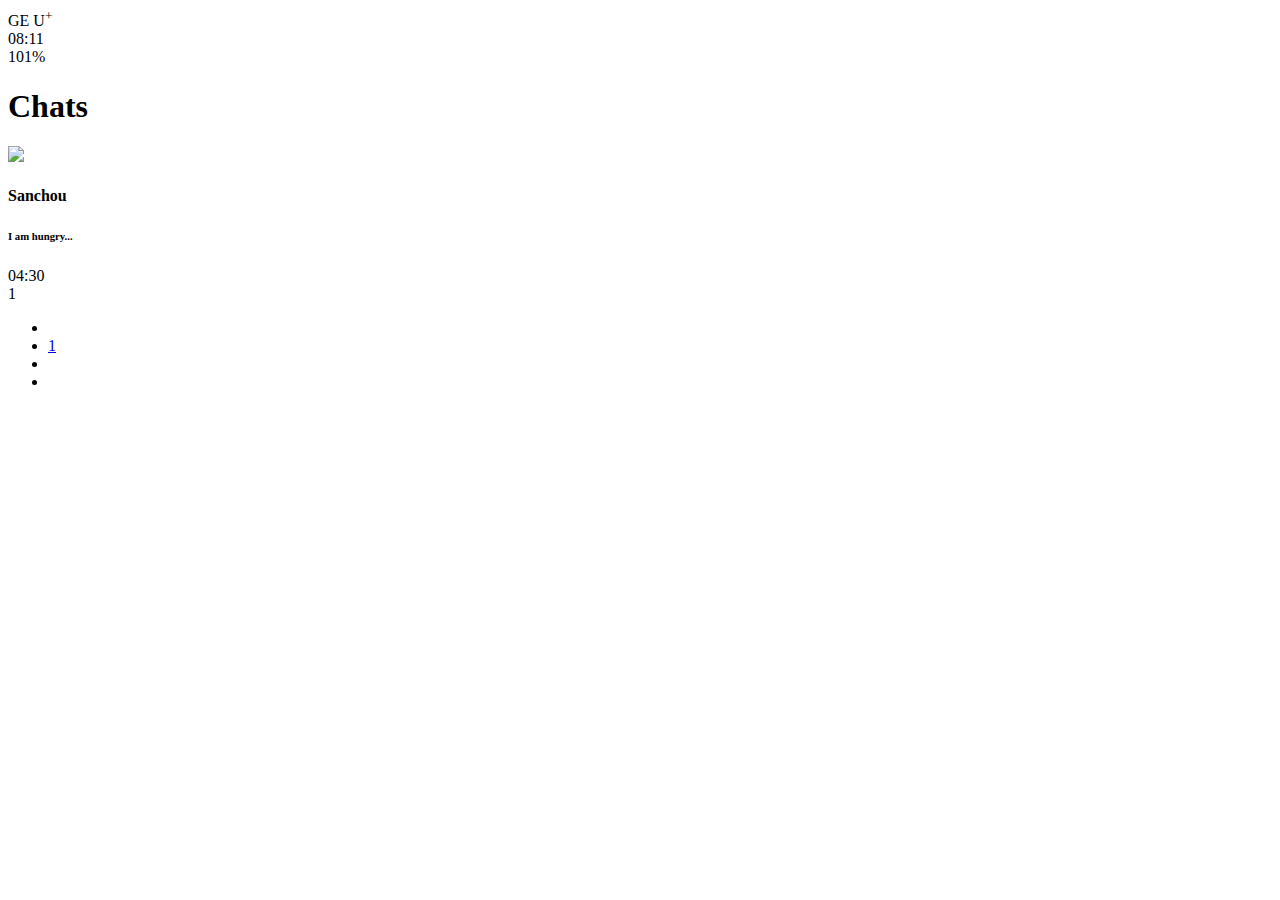
==== chat.html @ d328baf5 "chat.html complete" ====
<!DOCTYPE html>
<html lang="en">
  <head>
    <link rel="stylesheet" href="css/style.css" />
    <meta charset="UTF-8" />
    <meta http-equiv="X-UA-Compatible" content="IE=edge" />
    <meta name="viewport" content="width=device-width, initial-scale=1.0" />
    <title>chat.html</title>
  </head>
  <body>
    <div class="status-bar">
      <div class="status-bar__column">
        <span>GE U<sup>+</sup></span>
        <i class="fa-solid fa-wifi"></i>
      </div>
      <div class="status-bar__column">
        <span>08:11</span>
      </div>
      <div class="status-bar__column">
        <span>101%</span>
        <i class="fa-solid fa-battery-full"></i>
        <i class="fa-solid fa-bolt"></i>
      </div>
    </div>

    <header class="screen-header">
      <h1 class="screen-header__title">Chats</h1>
      <div class="screen-header__icons">
        <span><i class="fa-solid fa-magnifying-glass fa-lg"></i></span>
        <span><i class="fa-regular fa-comment-dots fa-lg"></i></span>
        <span><i class="fa-solid fa-music"></i></span>
        <span><i class="fa-solid fa-gear fa-lg"></i></span>
      </div>
    </header>

    <main class="main-screen">
      <div class="user-component">
        <div class="user-component__column">
          <img class="user-component__avatar" src="sanchou.jpg" />
          <div class="user-component__text">
            <h4 class="user-component__title">Sanchou</h4>
            <h6 class="user-compnent__subtitle">I am hungry...</h6>
          </div>
        </div>
        <div class="user-component__column">
          <span class="user-component__time">04:30</span>
          <div class="badge">1</div>
        </div>
      </div>
    </main>

    <nav class="nav">
      <ul class="nav__list">
        <li class="nav__btn">
          <a class="nav__link" href="friends.html"
            ><i class="fa-regular fa-user fa-2x"></i
          ></a>
        </li>
        <li class="nav__btn">
          <a class="nav__link" href="chat.html">
            <span class="nav__notification badge">1</span>
            <i class="fa-solid fa-comment fa-2x"></i>
          </a>
        </li>
        <li class="nav__btn">
          <a class="nav__link" href="find.html"
            ><i class="fa-solid fa-magnifying-glass fa-2x"></i
          ></a>
        </li>
        <li class="nav__btn">
          <a class="nav__link" href="more.html"
            ><span class="nav__notification_dot"></span>
            <i class="fa-solid fa-ellipsis fa-2x"></i
          ></a>
        </li>
      </ul>
    </nav>

    <script
      src="https://kit.fontawesome.com/112f3a0a3c.js"
      crossorigin="anonymous"
    ></script>
  </body>
</html>
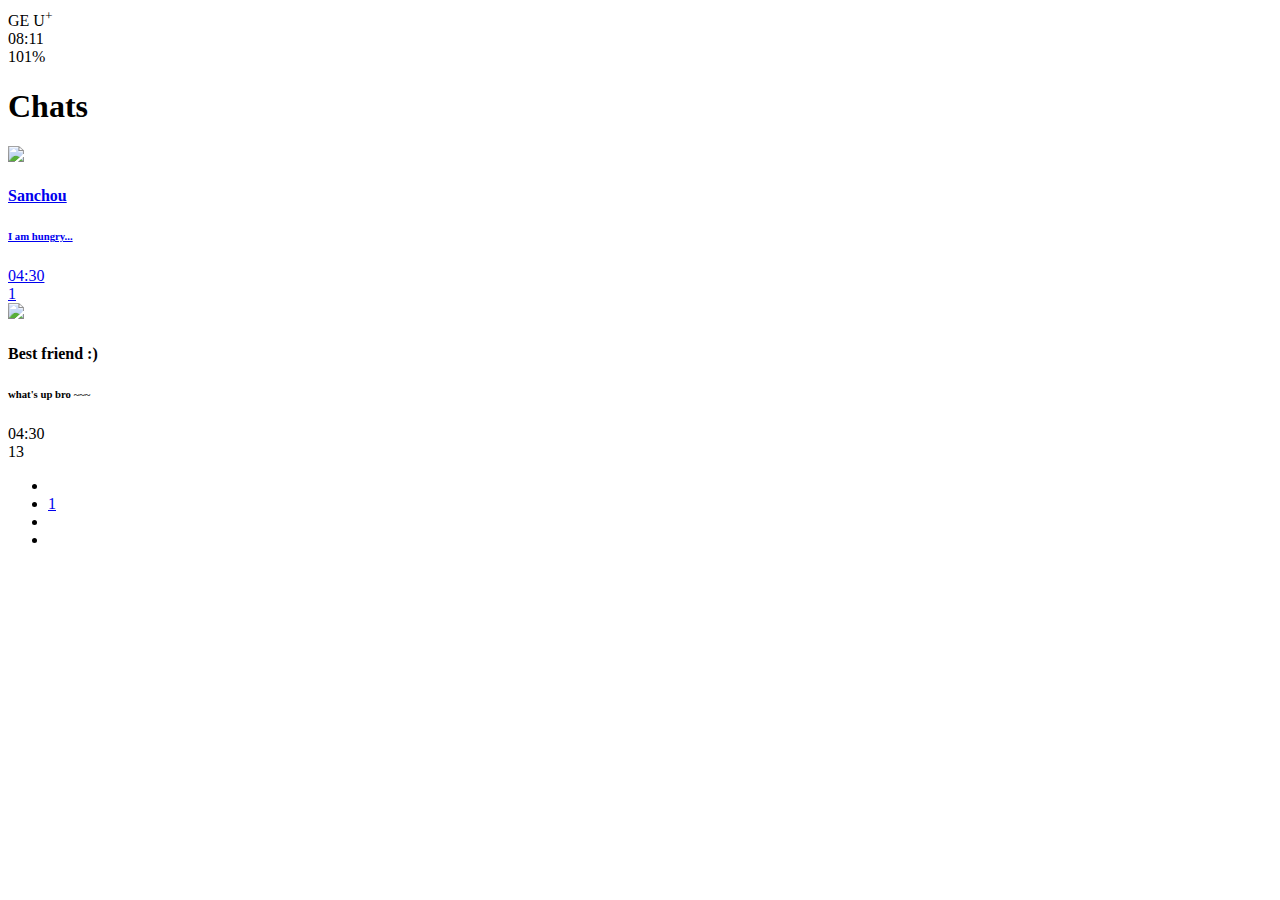
==== commit b001effd: "real-chat.html -ing" ====
--- a/chat.html
+++ b/chat.html
@@ -34,17 +34,35 @@
     </header>
 
     <main class="main-screen">
-      <div class="user-component">
+      <a href="real-chat.html">
+        <div class="user-component">
+          <div class="user-component__column">
+            <img class="user-component__avatar" src="sanchou.jpg" />
+            <div class="user-component__text">
+              <h4 class="user-component__title">Sanchou</h4>
+              <h6 class="user-component__subtitle">I am hungry...</h6>
+            </div>
+          </div>
+          <div class="user-component__column">
+            <span class="user-component__time">04:30</span>
+            <div class="badge">1</div>
+          </div>
+        </div>
+      </a>
+      <div class="user-component user-component_pluschat">
         <div class="user-component__column">
-          <img class="user-component__avatar" src="sanchou.jpg" />
+          <img
+            class="user-component__avatar"
+            src="https://images.mypetlife.co.kr/content/uploads/2019/07/09153608/chihuahua-981188_1280-1024x681.jpg"
+          />
           <div class="user-component__text">
-            <h4 class="user-component__title">Sanchou</h4>
-            <h6 class="user-compnent__subtitle">I am hungry...</h6>
+            <h4 class="user-component__title">Best friend :)</h4>
+            <h6 class="user-component__subtitle">what's up bro ~~~</h6>
           </div>
         </div>
         <div class="user-component__column">
           <span class="user-component__time">04:30</span>
-          <div class="badge">1</div>
+          <div class="badge">13</div>
         </div>
       </div>
     </main>
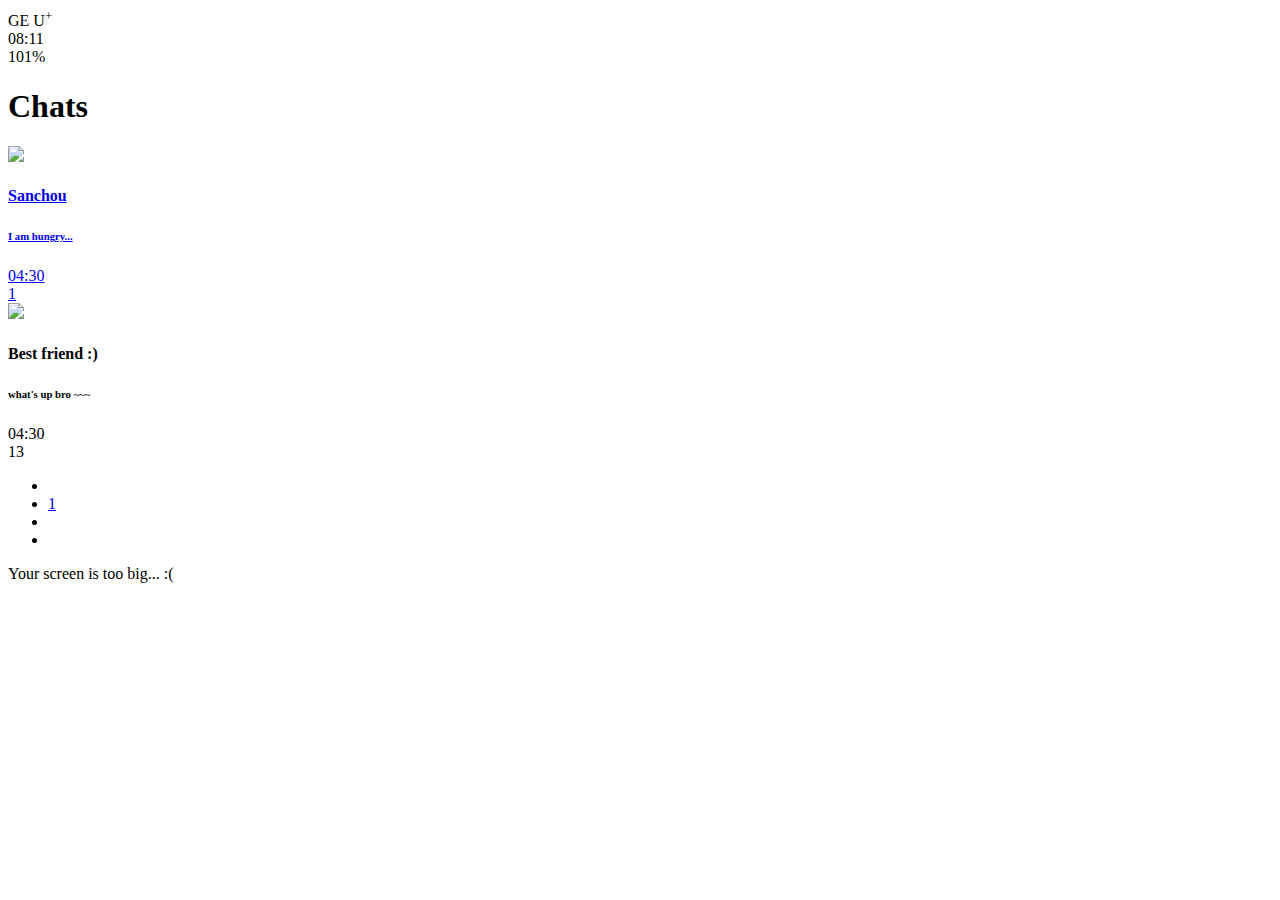
==== commit 6379f46a: "kakaoo-clone-2022 complete" ====
--- a/chat.html
+++ b/chat.html
@@ -93,6 +93,7 @@
         </li>
       </ul>
     </nav>
+    <div id="no-mobile"><span>Your screen is too big... :(</span></div>
 
     <script
       src="https://kit.fontawesome.com/112f3a0a3c.js"
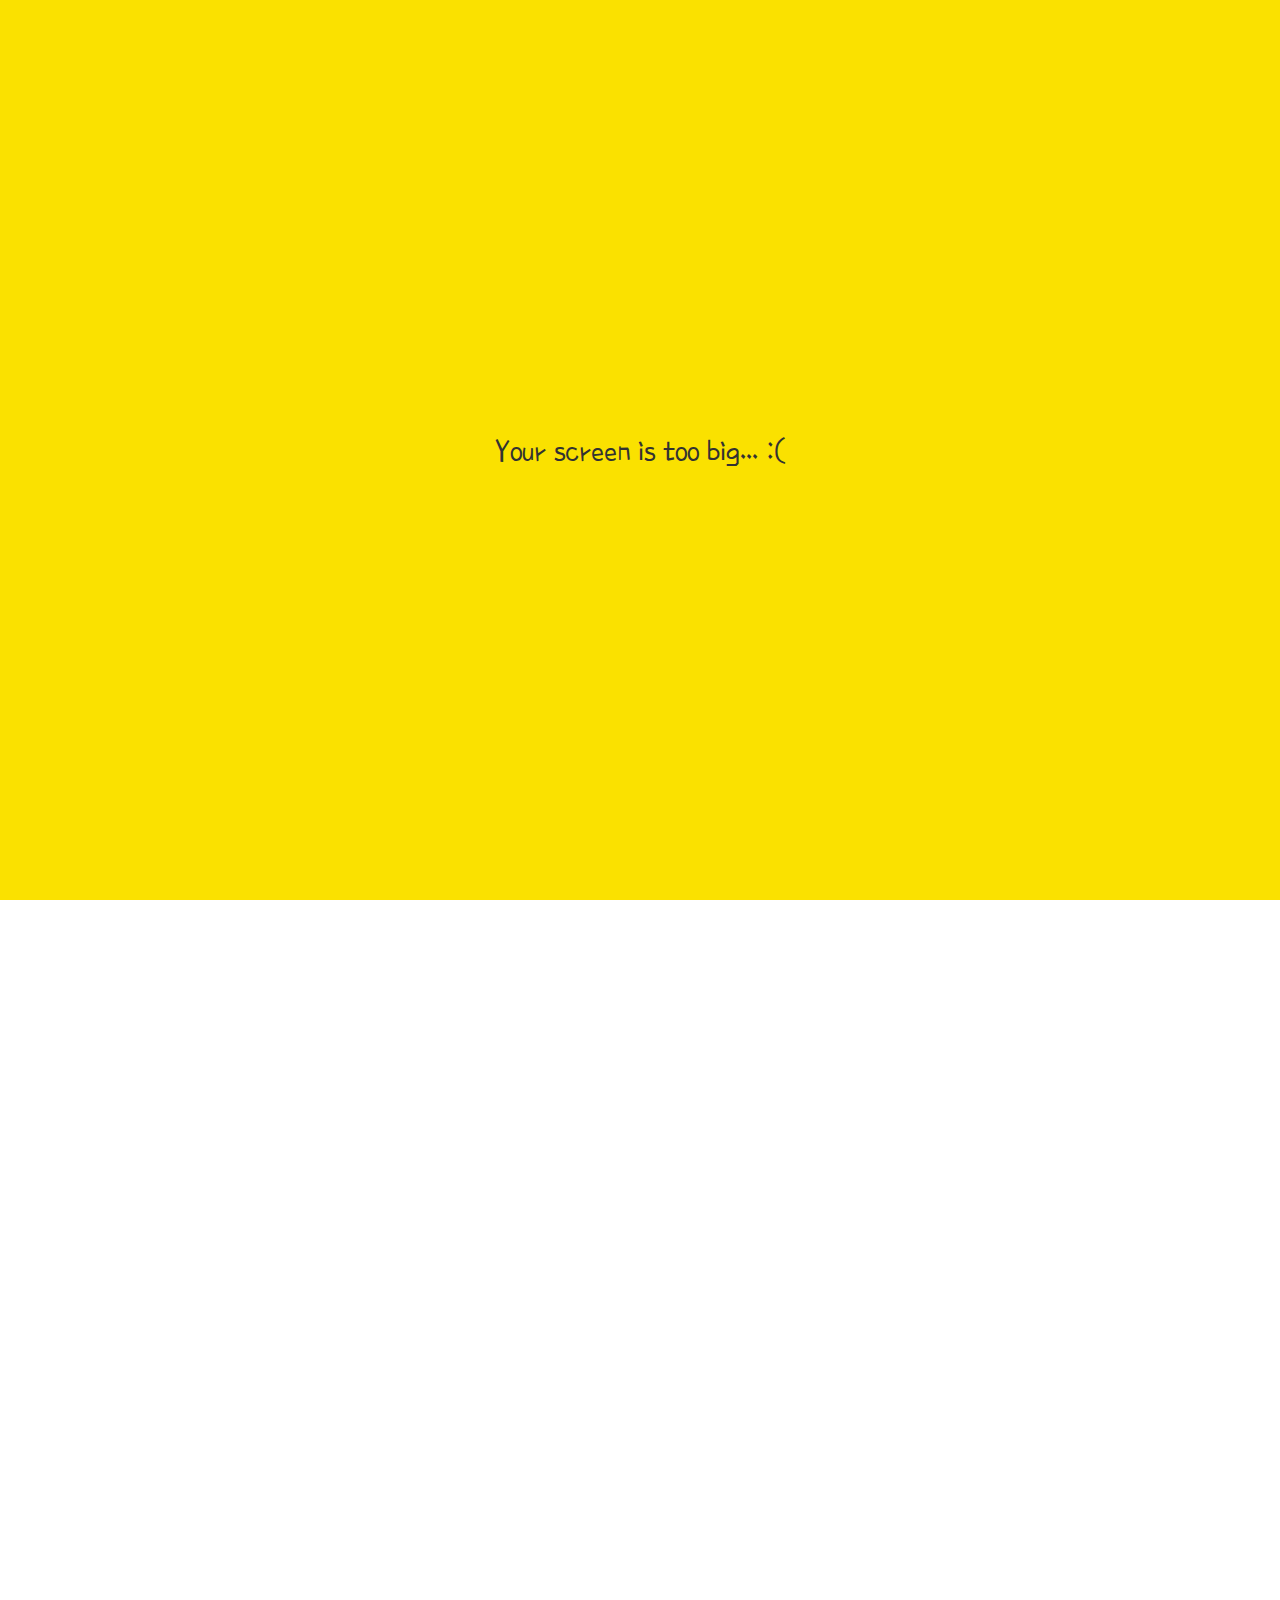
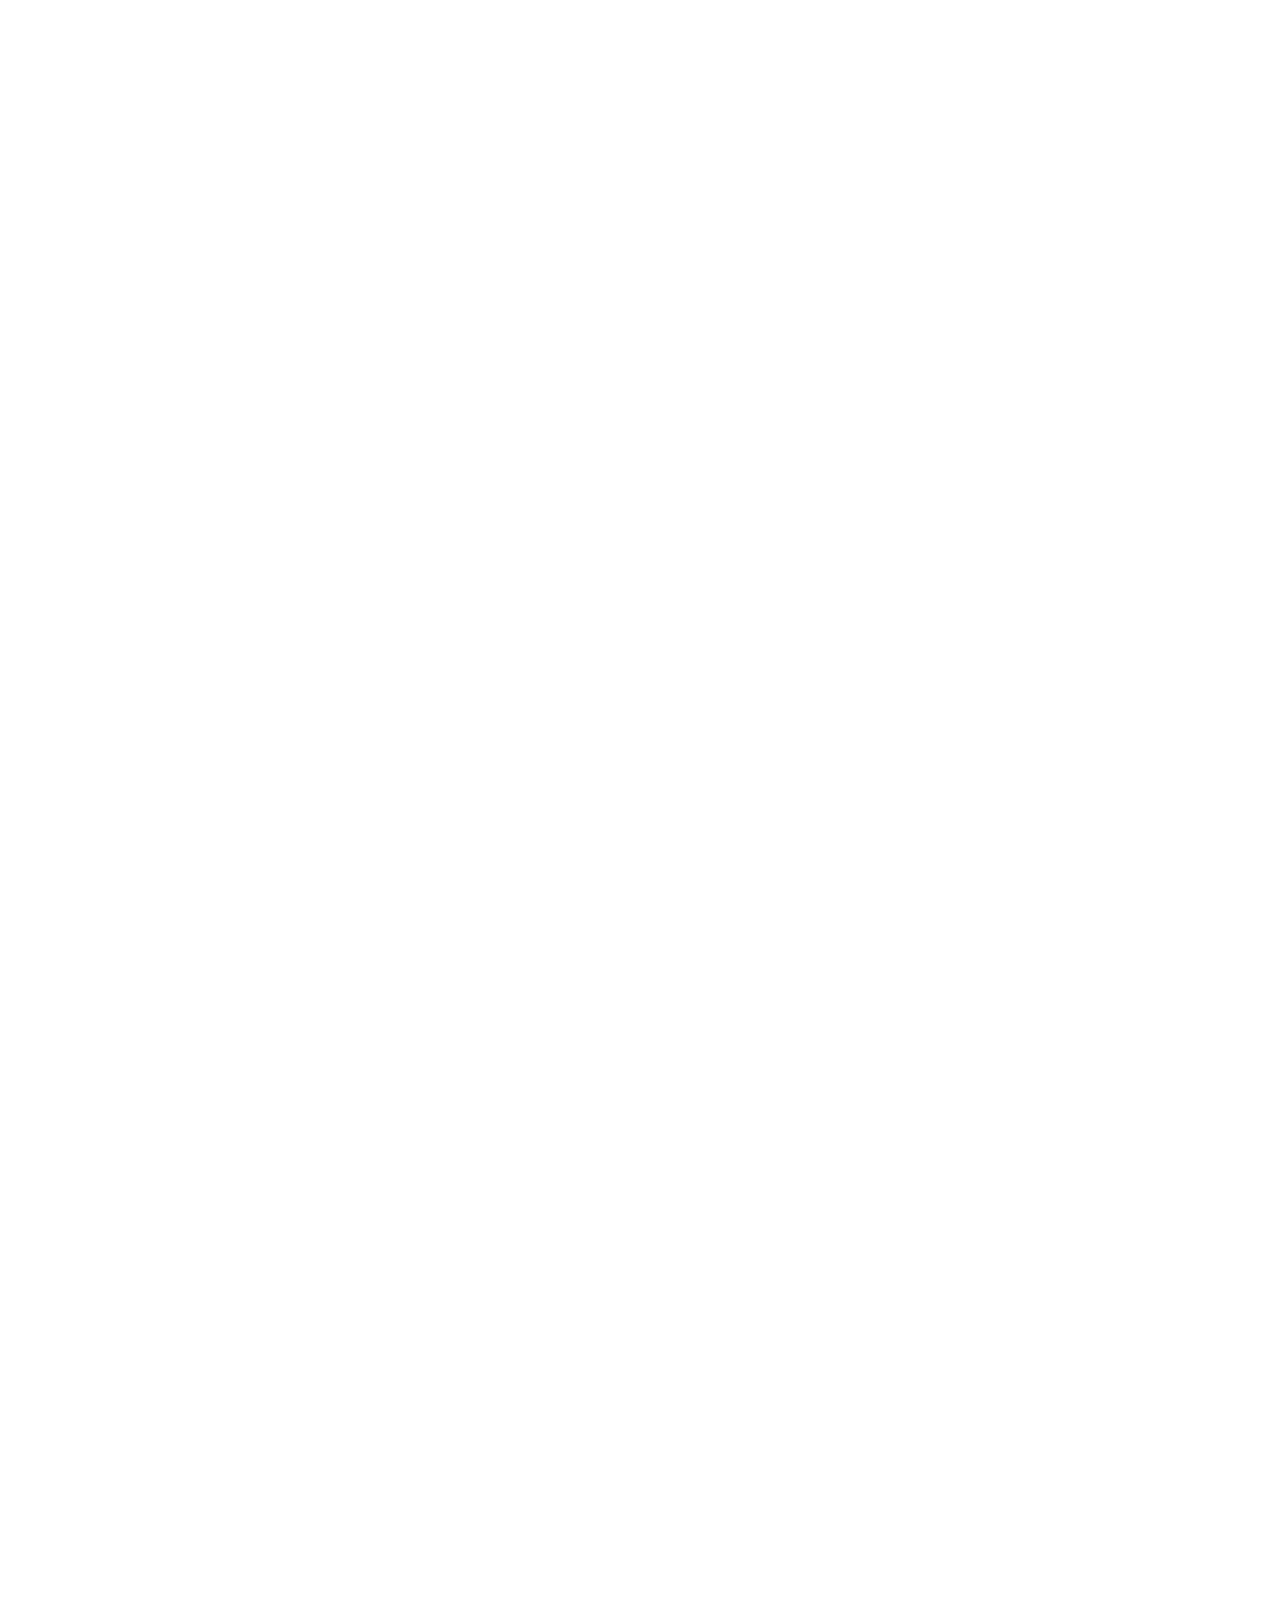
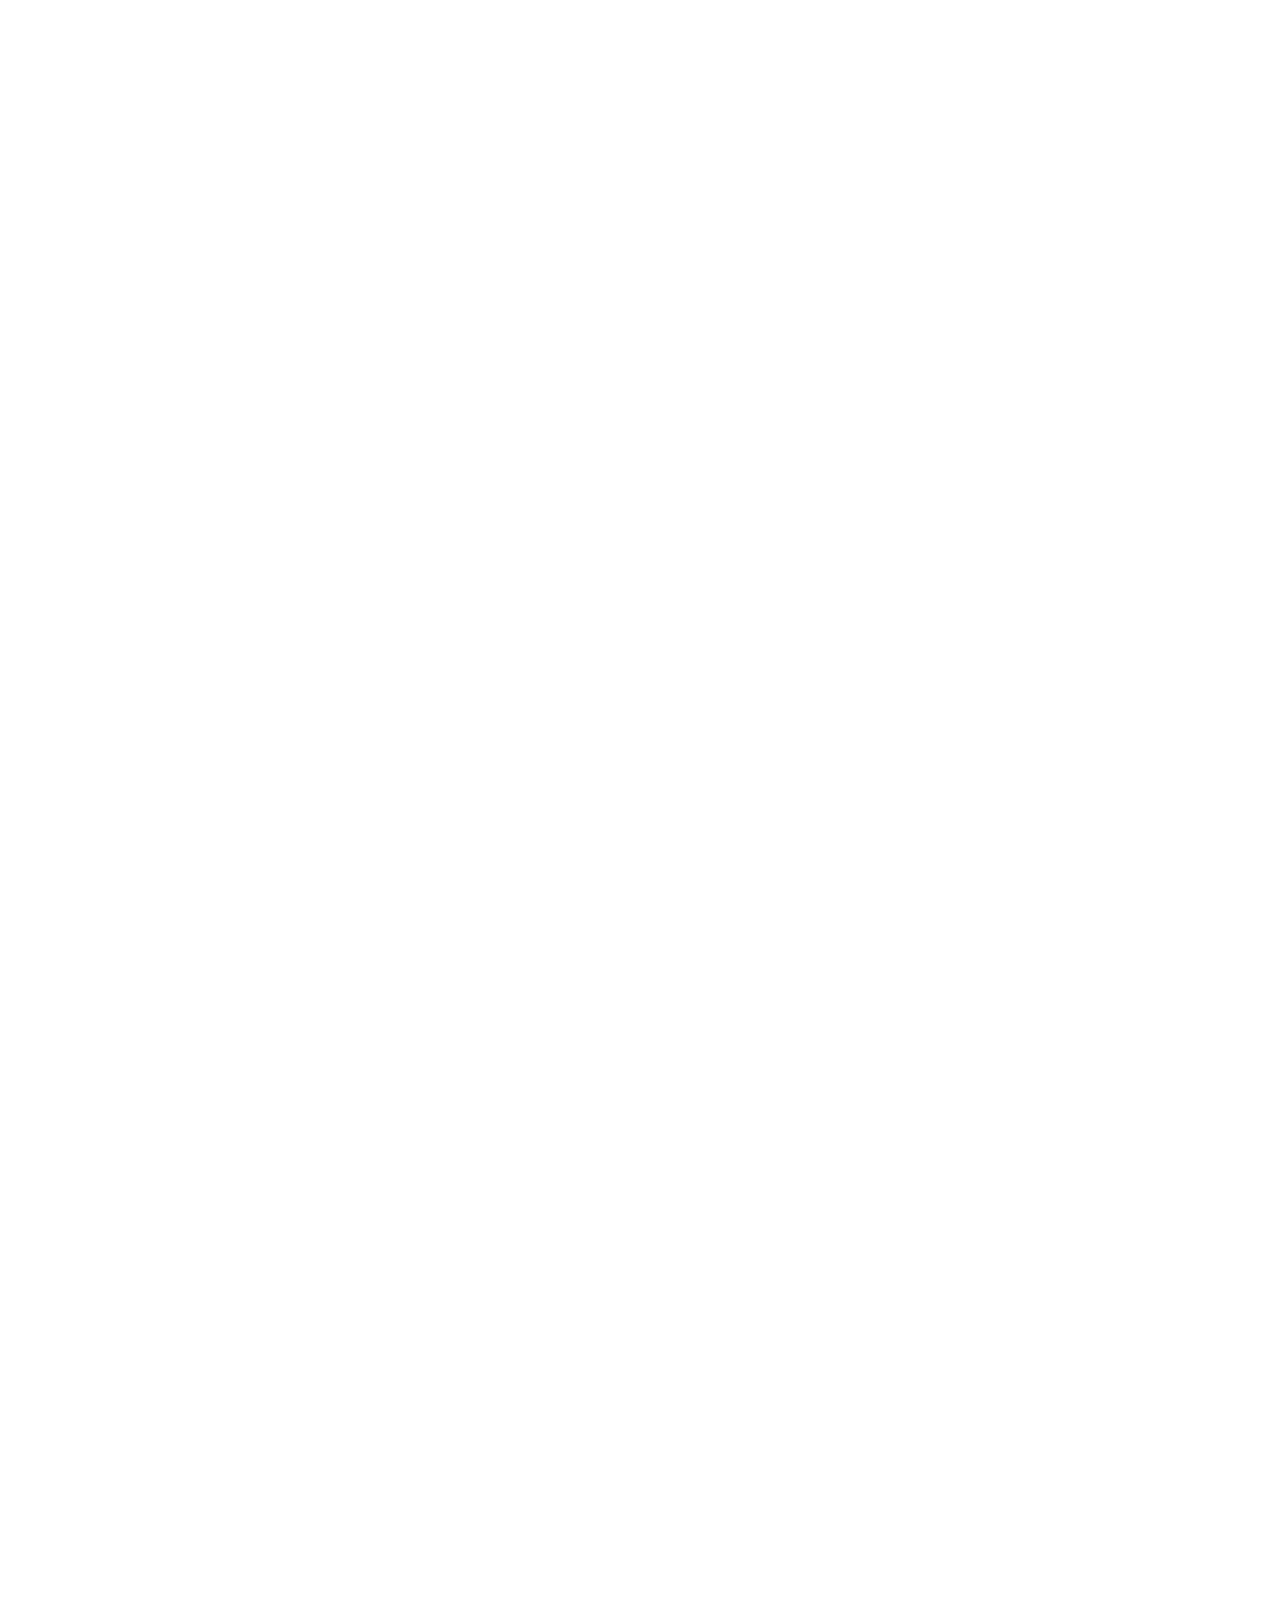
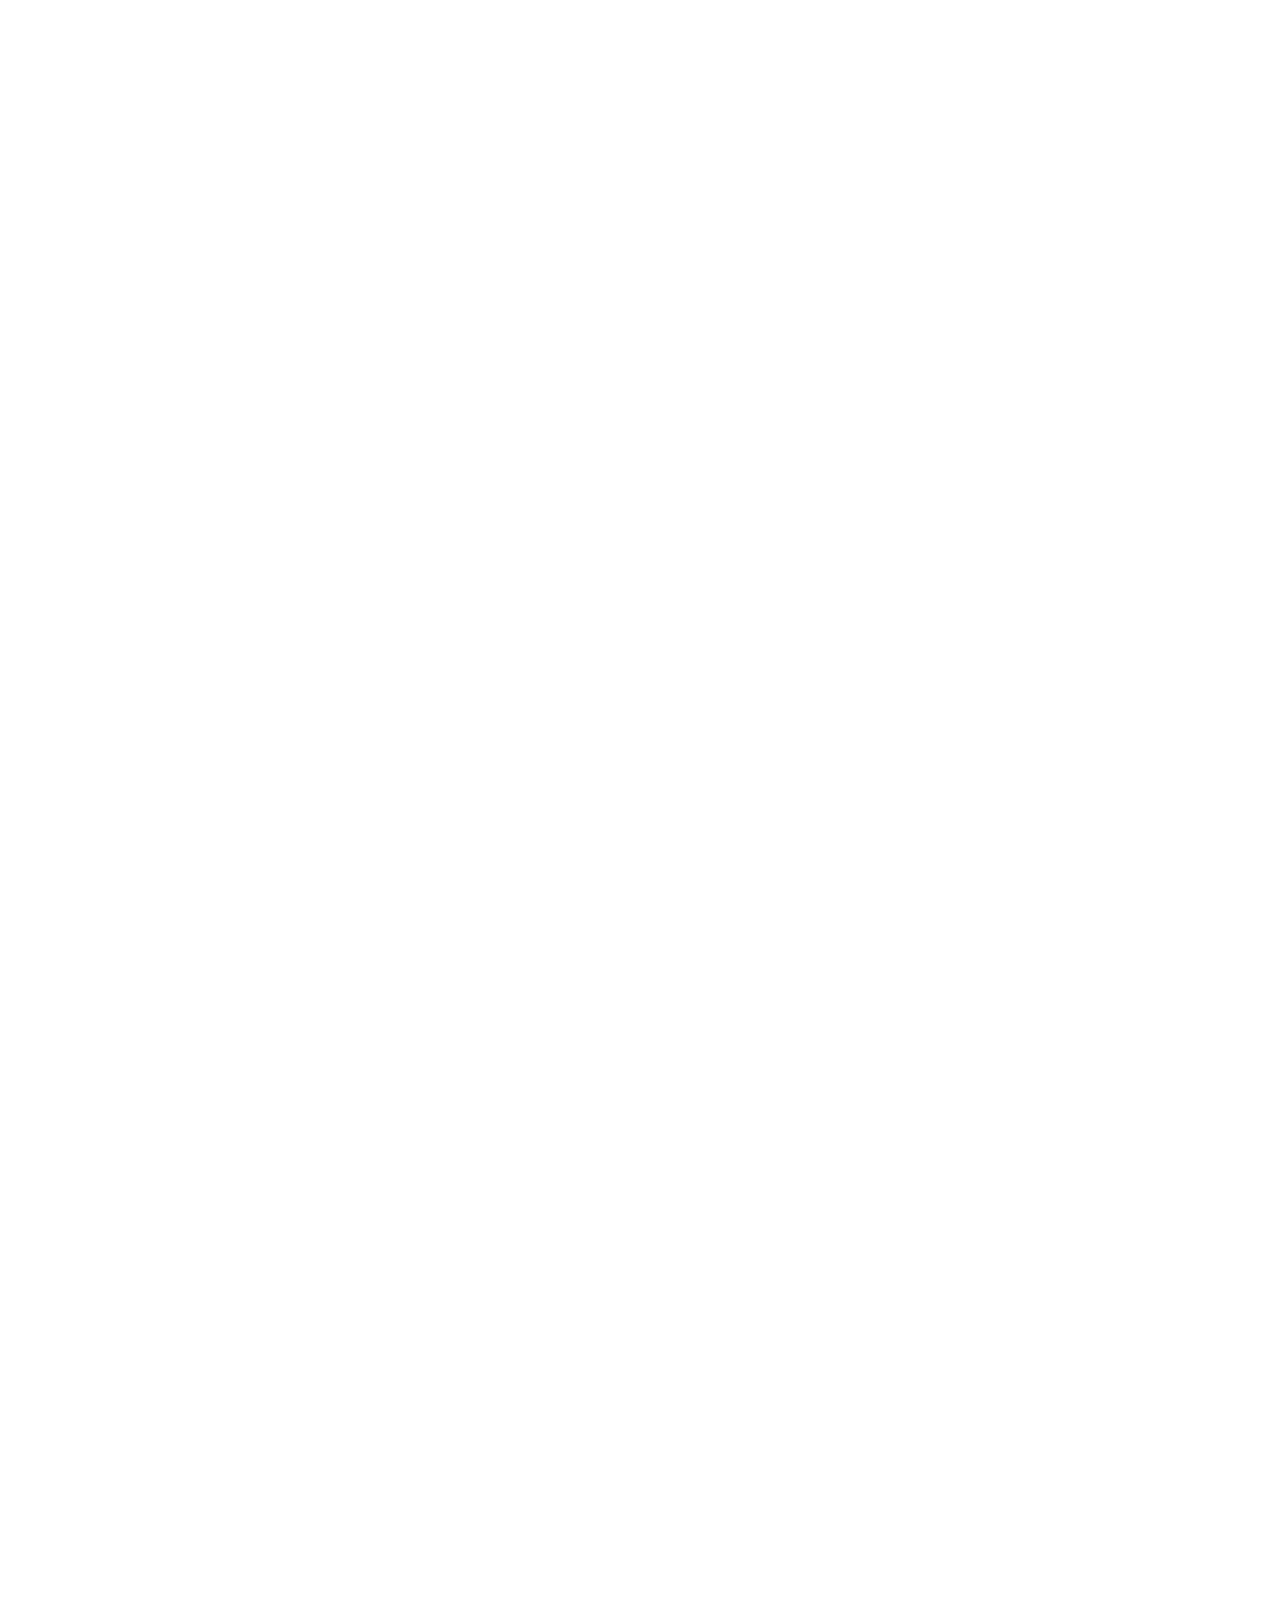
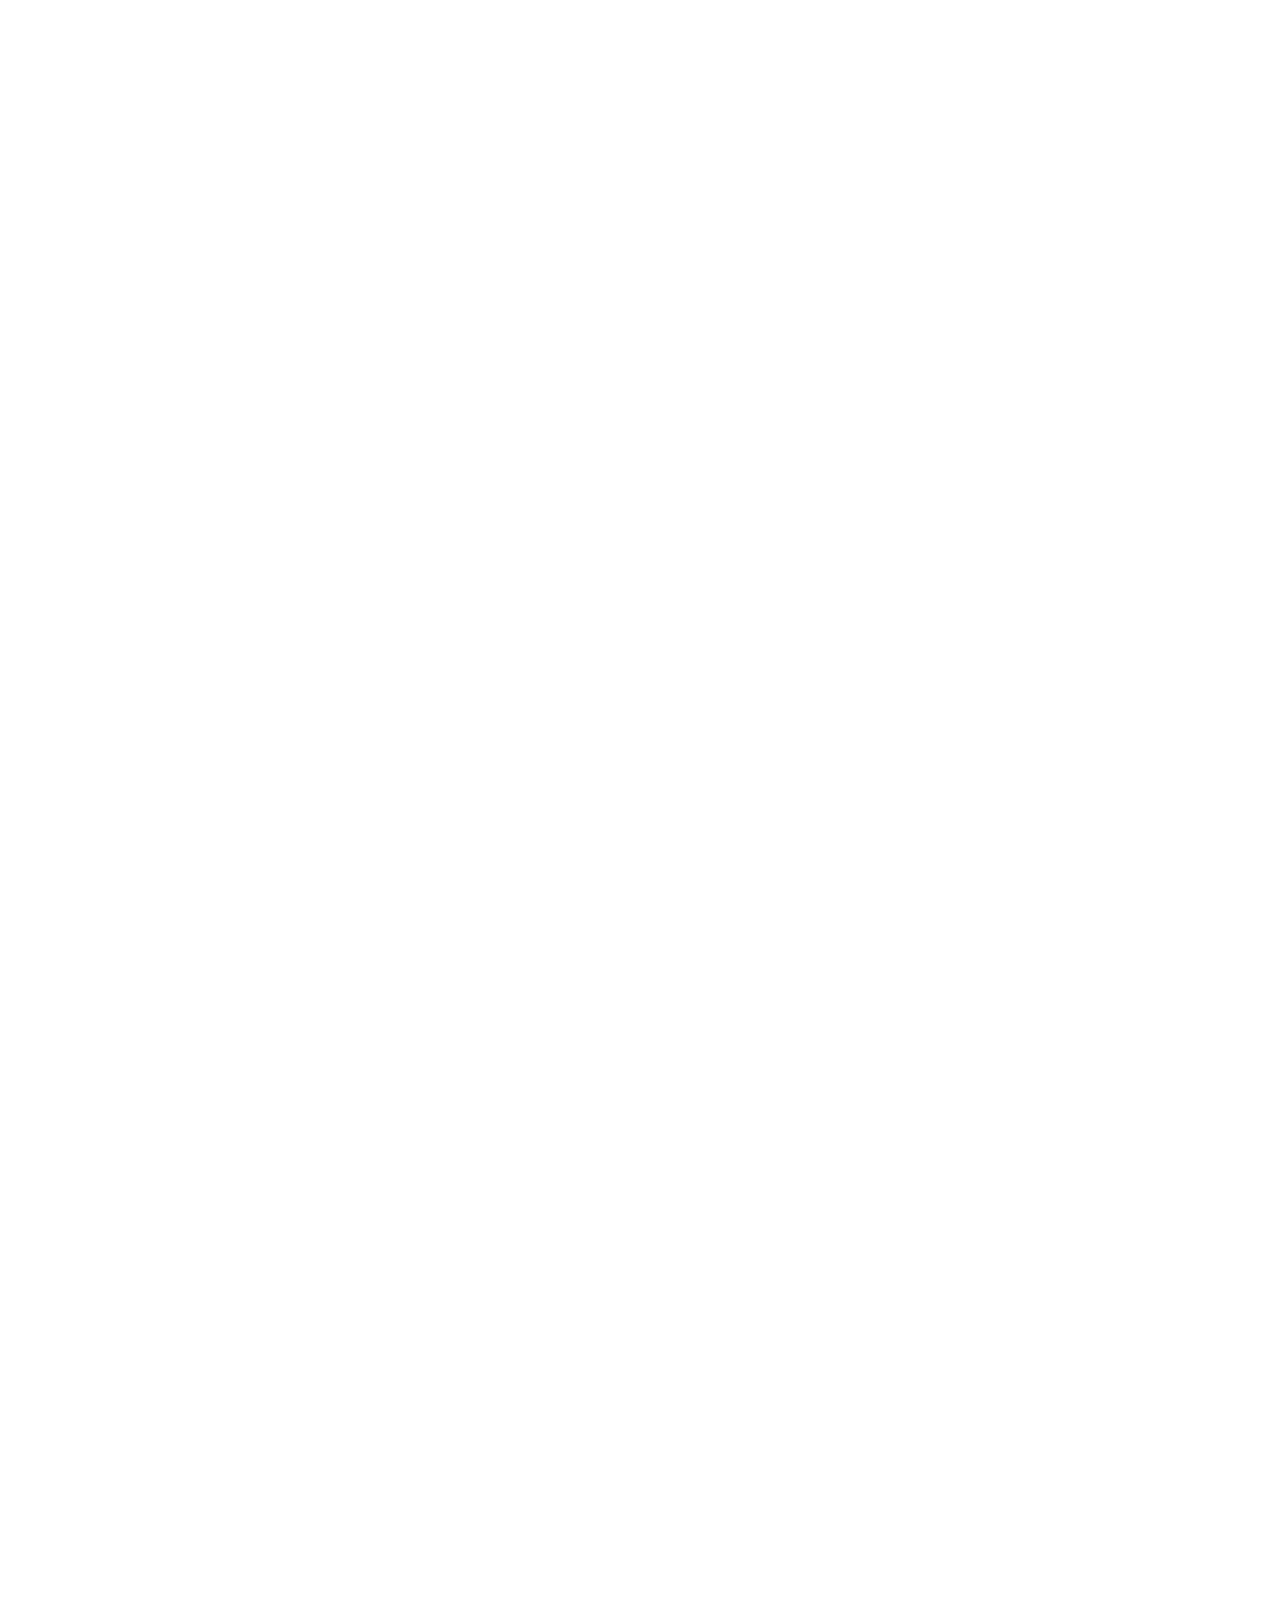
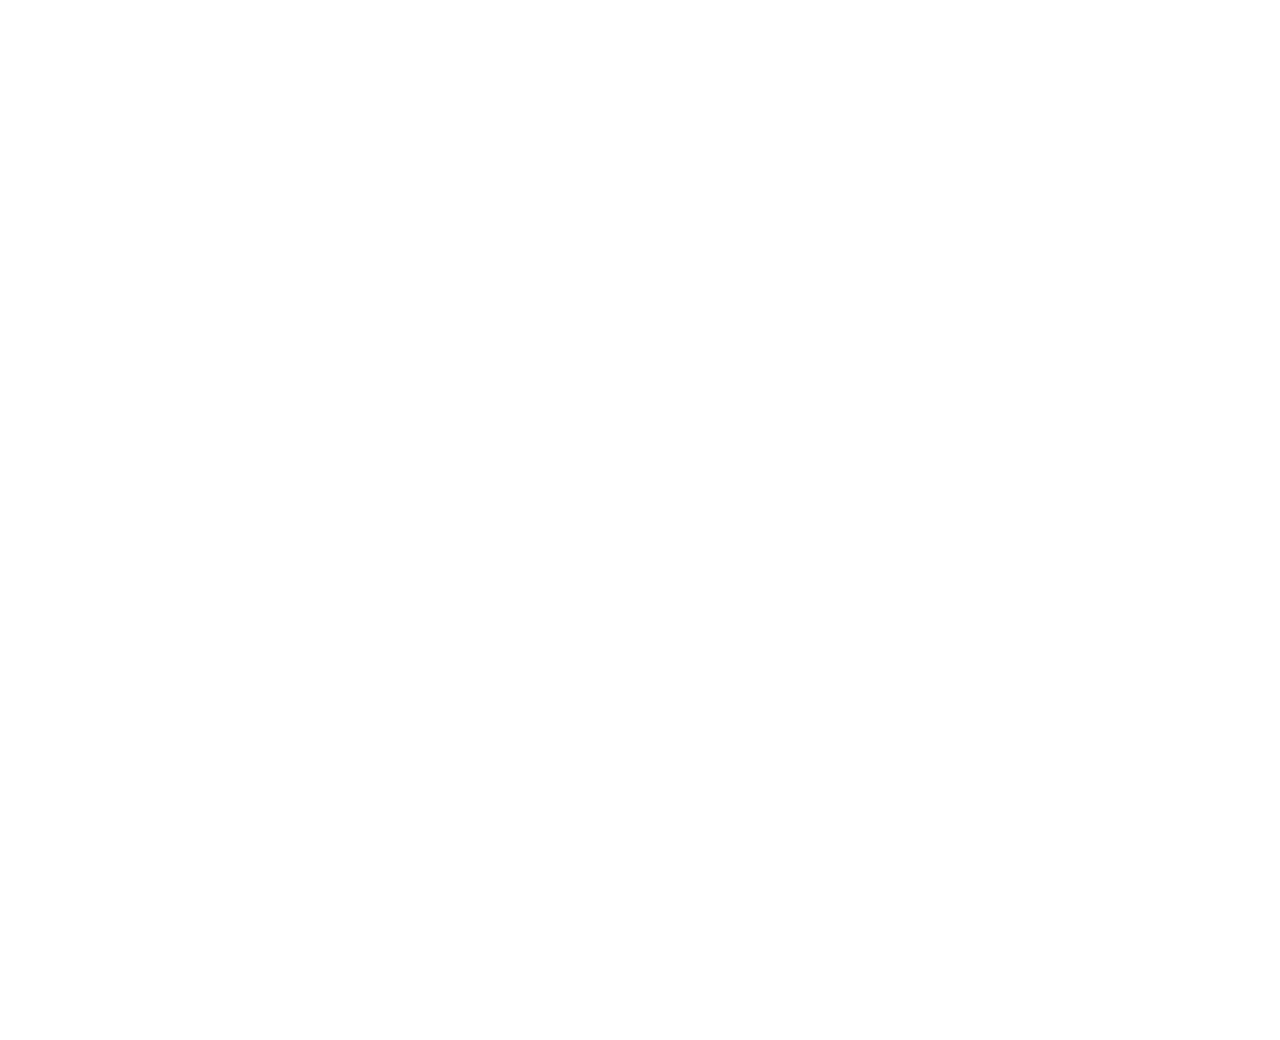
==== commit 3346b127: "sanchou img update" ====
--- a/chat.html
+++ b/chat.html
@@ -37,7 +37,10 @@
       <a href="real-chat.html">
         <div class="user-component">
           <div class="user-component__column">
-            <img class="user-component__avatar" src="sanchou.jpg" />
+            <img
+              class="user-component__avatar"
+              src="https://github.com/bora353/kakaoo-clone-2022/blob/main/sanchou.JPG?raw=true"
+            />
             <div class="user-component__text">
               <h4 class="user-component__title">Sanchou</h4>
               <h6 class="user-component__subtitle">I am hungry...</h6>
--- a/css/style.css
+++ b/css/style.css
@@ -0,0 +1,29 @@
+/* 순서도 매우 중요!! */
+@import url("https://fonts.googleapis.com/css2?family=Poor+Story&display=swap");
+@import "reset.css";
+@import "variables.css";
+
+/* components */
+@import "components/status-bar.css";
+@import "components/nav-bar.css";
+@import "components/screen-header.css";
+@import "components/user-component.css";
+@import "components/badge.css";
+@import "components/point.css";
+@import "components/icon-row.css";
+@import "components/alt-screen-header.css";
+@import "components/settings.css";
+@import "components/no-mobile.css";
+
+/* screens */
+@import "screens/login.css";
+@import "screens/friends.css";
+@import "screens/find.css";
+@import "screens/more.css";
+@import "screens/chat.css";
+
+body {
+  color: #323232;
+  font-family: "Poor Story", cursive;
+  height: 1000vh;
+}
